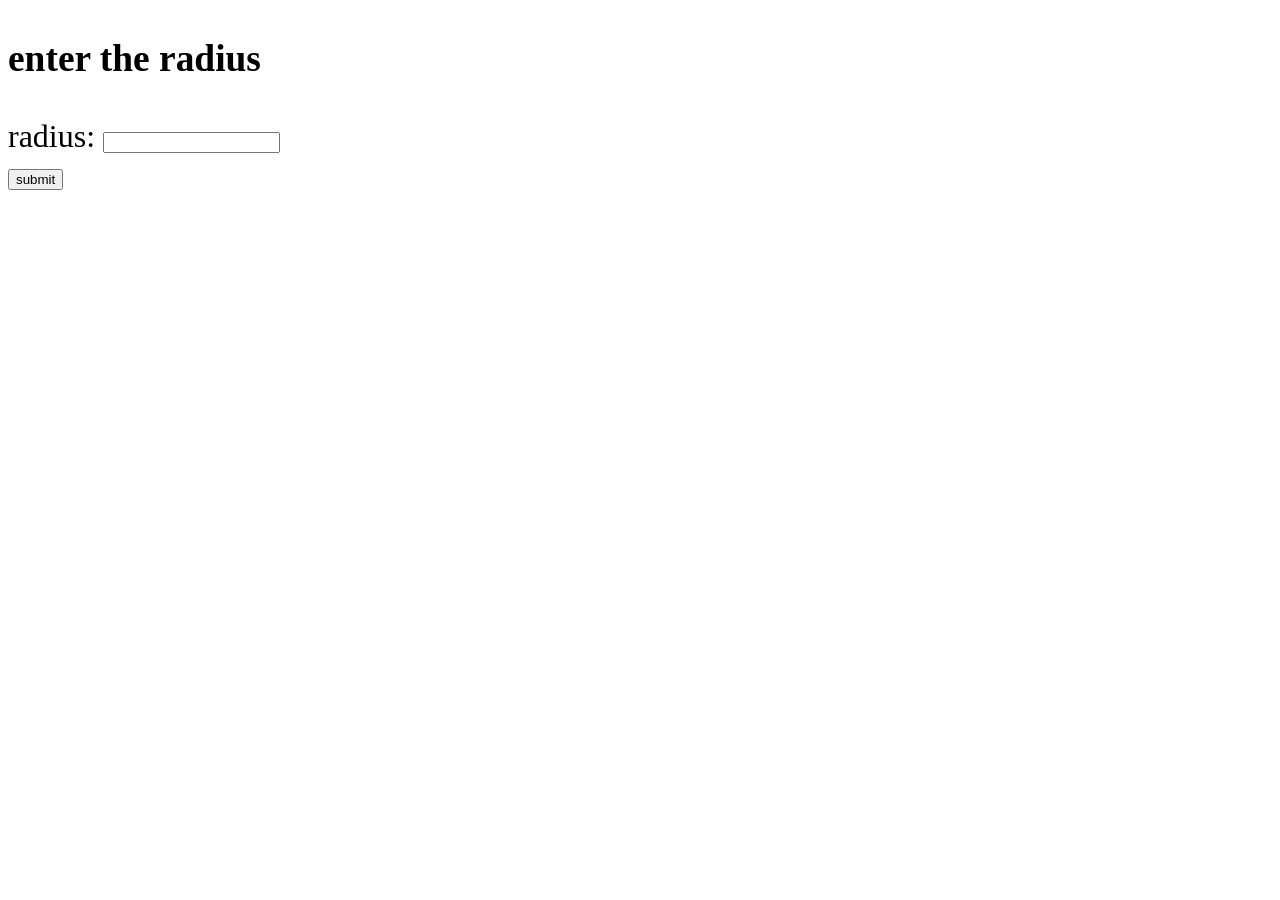
==== index.html @ 23cd4a5c "commit 1 learn js" ====
<!DOCTYPE html>
<html lang="en">
<head>
    <meta charset="UTF-8">
    <meta name="viewport" content="width=device-width, initial-scale=1.0">
    <title>Learn javascript</title>
    <link rel="stylesheet" href="style.css">

</head>
<body>
    
<h3 id = "myh1">enter the radius</h3>
<label>radius: </label>
<input type = "text" id = "myinput"> <br>
<button id="mybutton">submit</button>

<h4 id = "myh2"></h4>


    <script src="index.js"></script>
</body>
</html>
---- style.css ----
body{
    font-family:Verdana ;
    font-size: 2em;
}
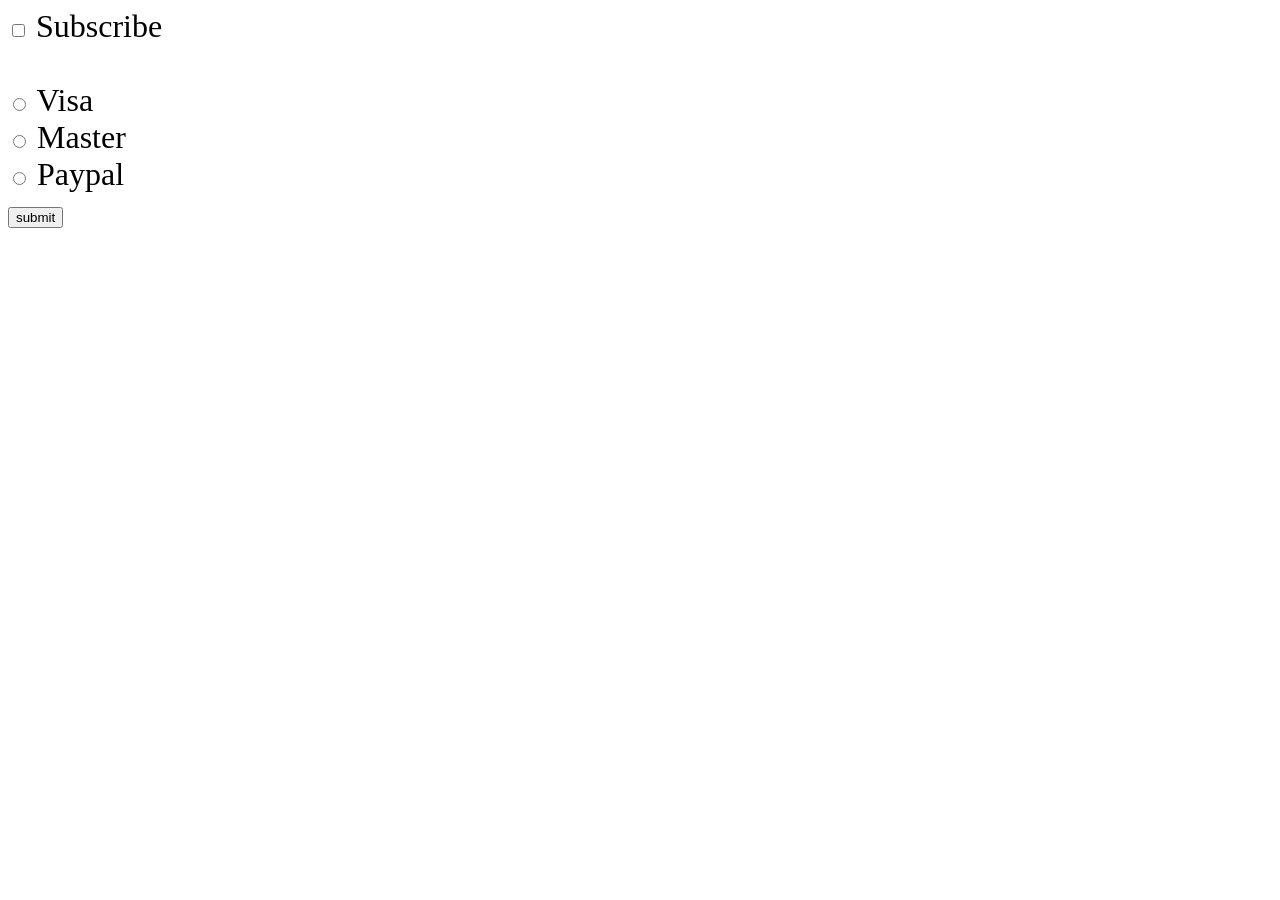
==== commit b14f83e8: "commit no 2" ====
--- a/index.html
+++ b/index.html
@@ -9,12 +9,22 @@
 </head>
 <body>
     
-<h3 id = "myh1">enter the radius</h3>
-<label>radius: </label>
-<input type = "text" id = "myinput"> <br>
+<input type = "checkbox" id = "mycheckbox" name = "card"> 
+<label for ="mycheckbox">Subscribe</label><br><br>
+
+<input type ="radio" id ="visa" name = "card">
+<label for ="visa">Visa</label><br>
+
+<input type ="radio" id ="master" name = "card">
+<label for ="master">Master</label><br>
+
+<input type = "radio" id = "paypal" name = "card">
+<label for ="paypal">Paypal</label><br>
+
 <button id="mybutton">submit</button>
 
-<h4 id = "myh2"></h4>
+<p id = "myp1"></p>
+<p id = "myp2"></p>
 
 
     <script src="index.js"></script>
